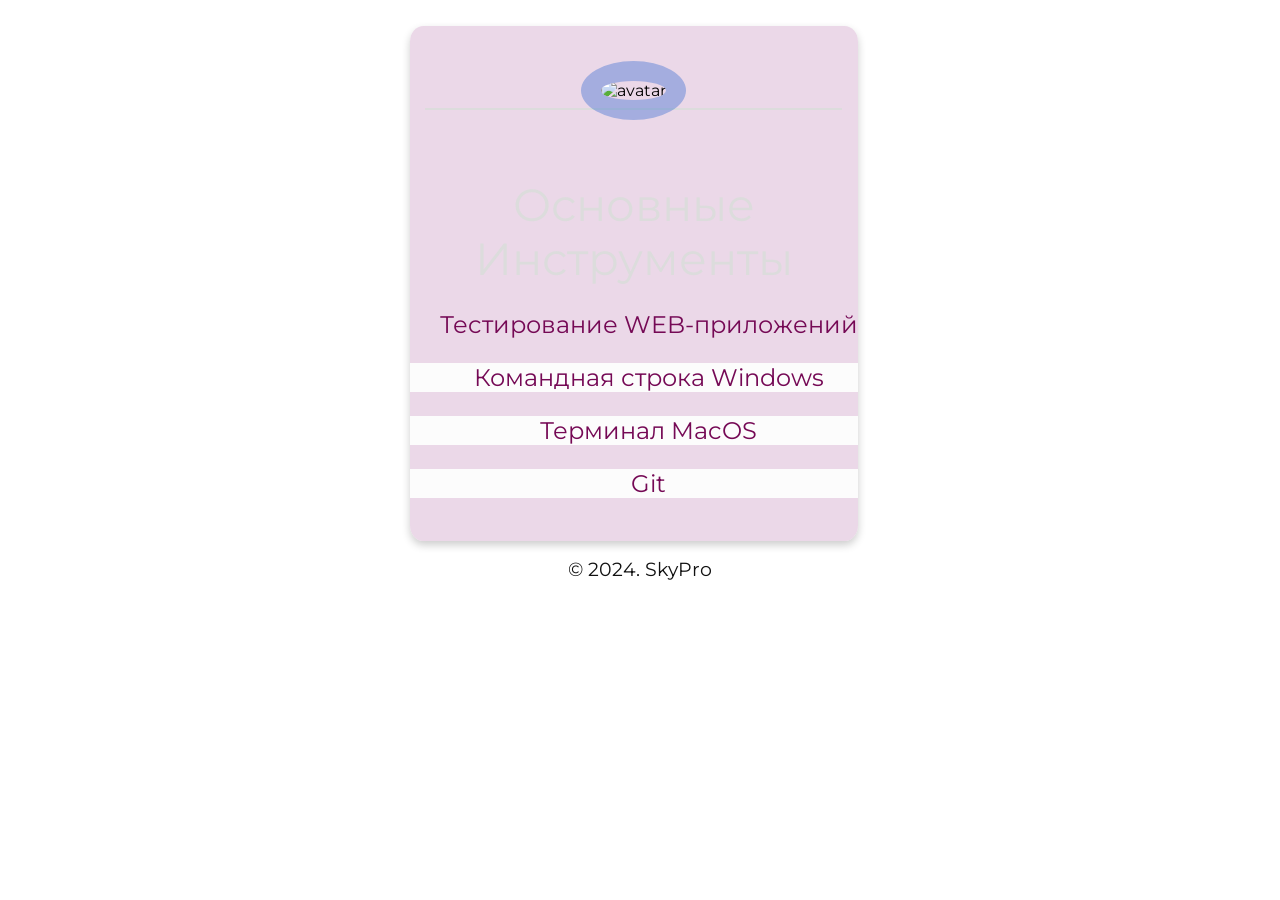
==== index.html @ 051bbc8f "second commit" ====
<!DOCTYPE html>
<html>
   <head>
      <title>Portal for QA</title>
      <link rel="stylesheet" type="text/css" href="css/style.css">
      <link rel="stylesheet" type="text/css" href="css/font-awesome.css">
      <link rel="shortcut icon" href="img/fav.ico" type="image/x-icon">
      <link href="https://fonts.googleapis.com/css?family=Montserrat:700" rel="stylesheet">
      <meta charset="utf-8">
      <meta name="viewport" content="width=device-width, initial-scale=1">
   </head>
   <body>
      <!--Card-->
      <div class="card animated fadeIn">
         <center><img class="center animated rollIn" src="img/ava.png" alt="avatar"></center>
         <hr>
         <div class="name">
            Основные Инструменты
         </div>
         <p class="subtitle">Теcтирование WEB-приложений</p>
         </p>
         <p class="location" align="center">
            <a href="html/cmd.html">Командная строка Windows</a>
         </p>
         <p class="location" align="center">
            <a href="html/mac.html">Терминал MacOS</a>
         </p>
          <p class="location" align="center">
            <a href="html/git.html">Git</a>
         </p>
         <p> <br>
         </p>
      </div>
      <!--footer-->
      <footer class="animated fadeIn">
         &copy; 2024. SkyPro
      </footer>
   </body>
</html>
---- css/style.css ----
* {
	font-family: 'Montserrat', sans-serif;
}

body {
	width: 100%;
	margin: 0px;
	background-image: url(../img/bg.jpg);
	background-repeat: repeat-y no-repeat;
	background-size: cover;
	background-position: center;
	background-attachment: fixed;
}

.icons>a {
	text-decoration: none;
	color: rgb(113, 175, 199);
}

.location>a {
	text-decoration: none;
	color: rgb(117, 9, 85);
}

.location:hover {
	box-shadow: 0 8px 16px 0 rgba(219, 25, 200, 0.473);
}


/*---------- Responsive Grid ---------------*/

@media screen and (min-width: 1001px) {
	.card {
		margin-left: 32%;
		margin-top: 2%;
		padding: 0px;
		background-color: rgba(226, 197, 221, 0.668);
		box-shadow: 0 4px 8px 0 rgba(0, 0, 0, 0.2);
		transition: 0.3s;
		width: 35%;
		border-radius: 3%;
	}

	.card:hover {
		box-shadow: 0 8px 16px 0 rgba(0, 0, 0, 1);
	}

	img {
		border: 20px solid rgba(37, 99, 206, 0.359);
		border-radius: 50%;
		margin-top: 8%;
		margin-bottom: -15% !important;
		width: 30%;
	}

	.name {
		text-align: center;
		font-size: 2.8em;
		color: gainsboro;
		margin-top: 15%;
		margin-bottom: auto;
		text-transform: capitalize;
	}

	hr {
		width: 93%;
		height: 2px;
		background-color: gainsboro;
		border: 0px;
	}

	.subtitle {
		text-align: center;
		font-size: 1.5em;
		color: rgb(117, 9, 85);
	}

	.icons {
		font-size: 18px;
		text-align: center;
		margin-right: 0px;
		margin-left: 0px;
		color: darkgray;
		margin-bottom: 40px;
	}

	.location {
		text-align: center;
		color: rgba(139, 174, 235, 0.304);
		font-size: 1.5em;
		display: block;
		background-color: rgb(252, 252, 252);
		padding: 0%;
		margin-left: 0%;
		margin-right: 0%;
		border-radius: 0%;
	}
}

@media (min-width: 100px) and (max-width: 728px) and (orientation:portrait) {
	body {
		width: 100%;
		margin: 0px;
		background: url(../img/bg.jpg) fixed no;
		overflow-x: hidden;
	}

	hr {
		width: 93%;
		height: 2px;
		background-color: gainsboro;
		border: 0px;
	}

	.card {
		margin-top: 10%;
		margin-left: 2%;
		margin-right: 0px;
		background-color: white;
		box-shadow: 0 4px 8px 0 rgba(0, 0, 0, 0.2);
		transition: 0.3s;
		width: 95%;
		border-radius: 5px;
	}

	.card:hover {
		box-shadow: 0 8px 16px 0 rgba(0, 0, 0, 1);
	}

	img {
		border: 15px solid white;
		margin-bottom: -20% !important;
		border-radius: 50%;
		width: 33%;
	}

	.name {
		padding-right: 4px;
		padding-left: 4px;
		text-align: center;
		font-size: 2.5em;
		color: gainsboro;
		margin-top: 16%;
		margin-bottom: auto;
		text-transform: capitalize;
	}

	.subtitle {
		text-align: center;
		font-size: 1.2em;
		color: darkgray;
	}

	.icons {
		font-size: 11px;
		text-align: center;
		margin-right: 0px;
		margin-left: 0px;
		color: darkgray;
		margin-bottom: 40px;
	}

	.location {
		text-align: center;
		color: white;
		font-size: 0.8em;
		display: block;
		background-color: rgba(175, 133, 255, 1);
		padding: 10px;
		margin-left: 7%;
		margin-right: 7%;
		border-radius: 8px;
	}
}

@media (min-width: 100px) and (max-width: 728px) and (orientation:landscape) {
	body {
		width: 100%;
		margin: 0px;
		background: url(../img/bg.jpg) fixed no;
		overflow-x: hidden;
	}

	hr {
		width: 93%;
		height: 2px;
		background-color: gainsboro;
		border: 0px;
	}

	.card {
		margin-top: 6%;
		margin-left: 9%;
		margin-right: 0px;
		background-color: white;
		box-shadow: 0 4px 8px 0 rgba(0, 0, 0, 0.2);
		transition: 0.3s;
		width: 80%;
		border-radius: 5px;
	}

	.card:hover {
		box-shadow: 0 8px 16px 0 rgba(0, 0, 0, 1);
	}

	img {
		border: 15px solid white;
		margin-bottom: -15% !important;
		border-radius: 50%;
		width: 25%;
	}

	.name {
		padding-right: 4px;
		padding-left: 4px;
		text-align: center;
		font-size: 2.8em;
		color: gainsboro;
		margin-top: 16%;
		margin-bottom: auto;
		text-transform: capitalize;
	}

	.subtitle {
		text-align: center;
		font-size: 1.9em;
		color: darkgray;
	}

	.icons {
		font-size: 18px;
		text-align: center;
		margin-right: 0px;
		margin-left: 0px;
		color: darkgray;
		margin-bottom: 40px;
	}

	.location {
		text-align: center;
		color: white;
		font-size: 1.5em;
		display: block;
		background-color: rgba(175, 133, 255, 1);
		padding: 10px;
		margin-left: 7%;
		margin-right: 7%;
		border-radius: 8px;
	}
}

@media only screen and (min-width: 728px) and (max-width: 1000px) {
	body {
		width: 100%;
		margin: 0px;
		background: url(../img/bg.jpg) fixed no;
		overflow-x: hidden;
	}

	hr {
		width: 93%;
		height: 2px;
		background-color: gainsboro;
		border: 0px;
	}

	.card {
		margin-top: 4%;
		margin-left: 13%;
		align-content: center;
		background-color: white;
		box-shadow: 0 4px 8px 0 rgba(0, 0, 0, 0.2);
		transition: 0.3s;
		width: 75%;
		border-radius: 5px;
	}

	.card:hover {
		box-shadow: 0 8px 16px 0 rgba(0, 0, 0, 1);
	}

	img {
		border: 15px solid white;
		margin-bottom: -18% !important;
		border-radius: 50%;
		width: 30%;
	}

	.name {
		text-align: center;
		font-size: 2.5em;
		color: gainsboro;
		margin-top: 16%;
		margin-bottom: auto;
		text-transform: capitalize;
	}

	.subtitle {
		text-align: center;
		font-size: 2em;
		color: darkgray;
	}

	.icons {
		font-size: 15px;
		text-align: center;
		margin-right: 0px;
		margin-left: 0px;
		color: darkgray;
		margin-bottom: 40px;
	}

	.location {
		text-align: center;
		color: white;
		font-size: 1.8em;
		display: block;
		background-color: rgba(175, 133, 255, 1);
		padding: 10px;
		margin-left: 7%;
		margin-right: 7%;
		border-radius: 8px;
	}
}


/*---------- Responsive Grid Ends ---------------*/
footer {
	text-align: center;
	color: rgb(17, 17, 17);
	font-size: 1.2em
}
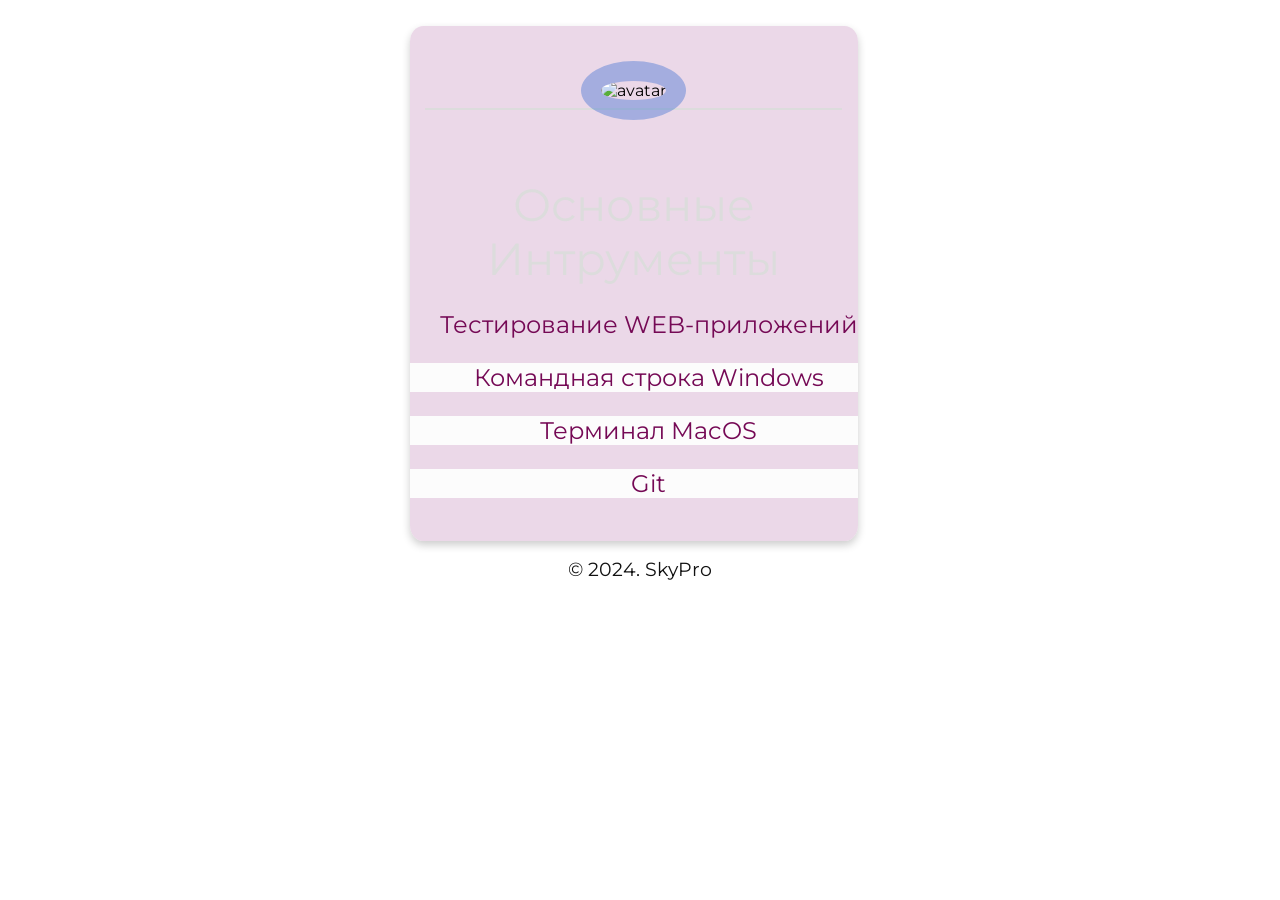
==== commit a53f2684: "defects changes" ====
--- a/index.html
+++ b/index.html
@@ -15,15 +15,15 @@
          <center><img class="center animated rollIn" src="img/ava.png" alt="avatar"></center>
          <hr>
          <div class="name">
-            Основные Инструменты
+            Основные Интрументы
          </div>
-         <p class="subtitle">Теcтирование WEB-приложений</p>
+         <p class="subtitle">Тестирование WEB-приложений</p>
          </p>
          <p class="location" align="center">
             <a href="html/cmd.html">Командная строка Windows</a>
          </p>
          <p class="location" align="center">
-            <a href="html/mac.html">Терминал MacOS</a>
+            <a href="html/macOS.html">Терминал MacOS</a>
          </p>
           <p class="location" align="center">
             <a href="html/git.html">Git</a>
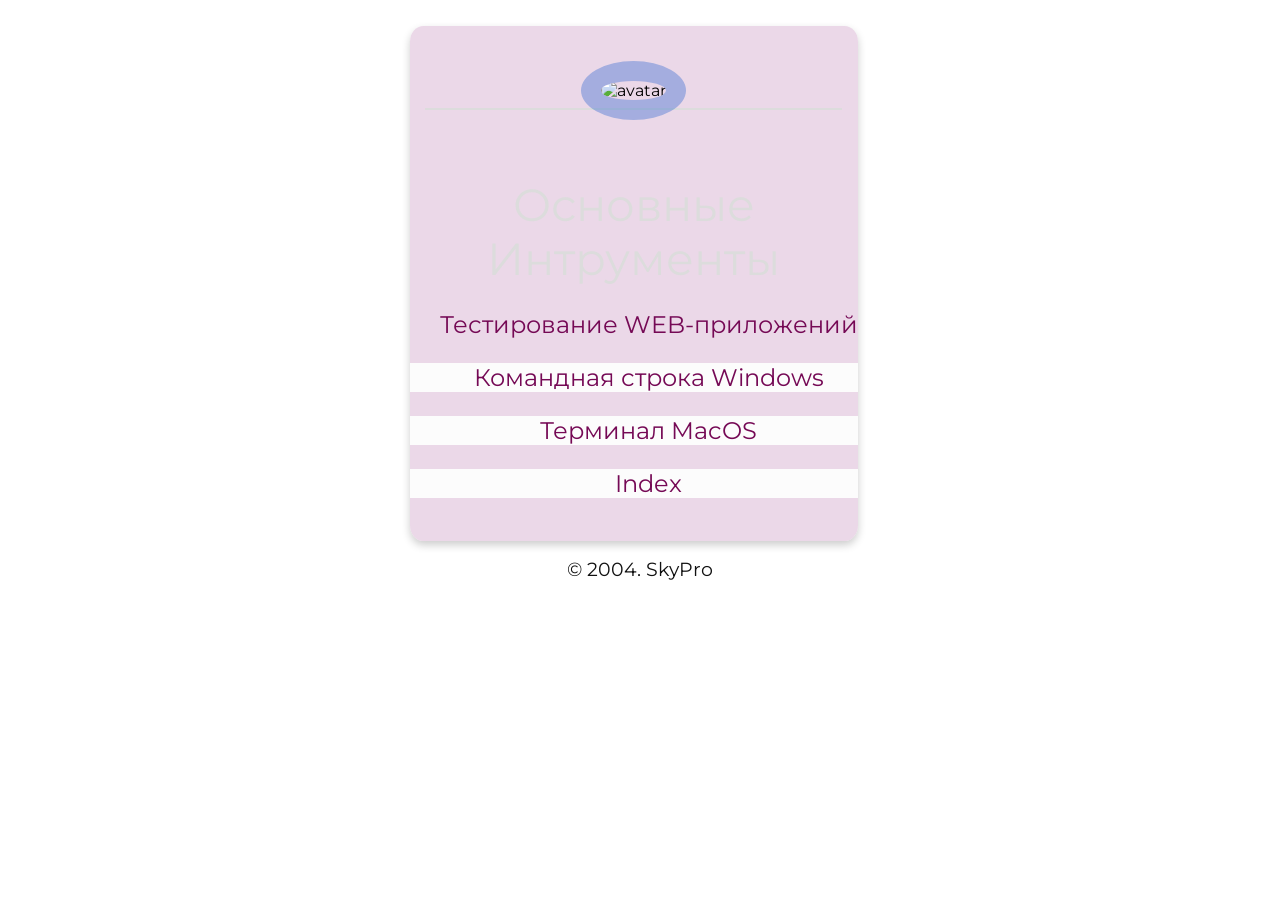
==== commit 9cd83213: "first commit" ====
--- a/index.html
+++ b/index.html
@@ -23,17 +23,17 @@
             <a href="html/cmd.html">Командная строка Windows</a>
          </p>
          <p class="location" align="center">
-            <a href="html/macOS.html">Терминал MacOS</a>
+            <a href="html/mac.html">Терминал MacOS</a>
          </p>
           <p class="location" align="center">
-            <a href="html/git.html">Git</a>
+            <a href="html/index.html">Index</a>
          </p>
          <p> <br>
          </p>
       </div>
       <!--footer-->
       <footer class="animated fadeIn">
-         &copy; 2024. SkyPro
+         &copy; 2004. SkyPro
       </footer>
    </body>
 </html>
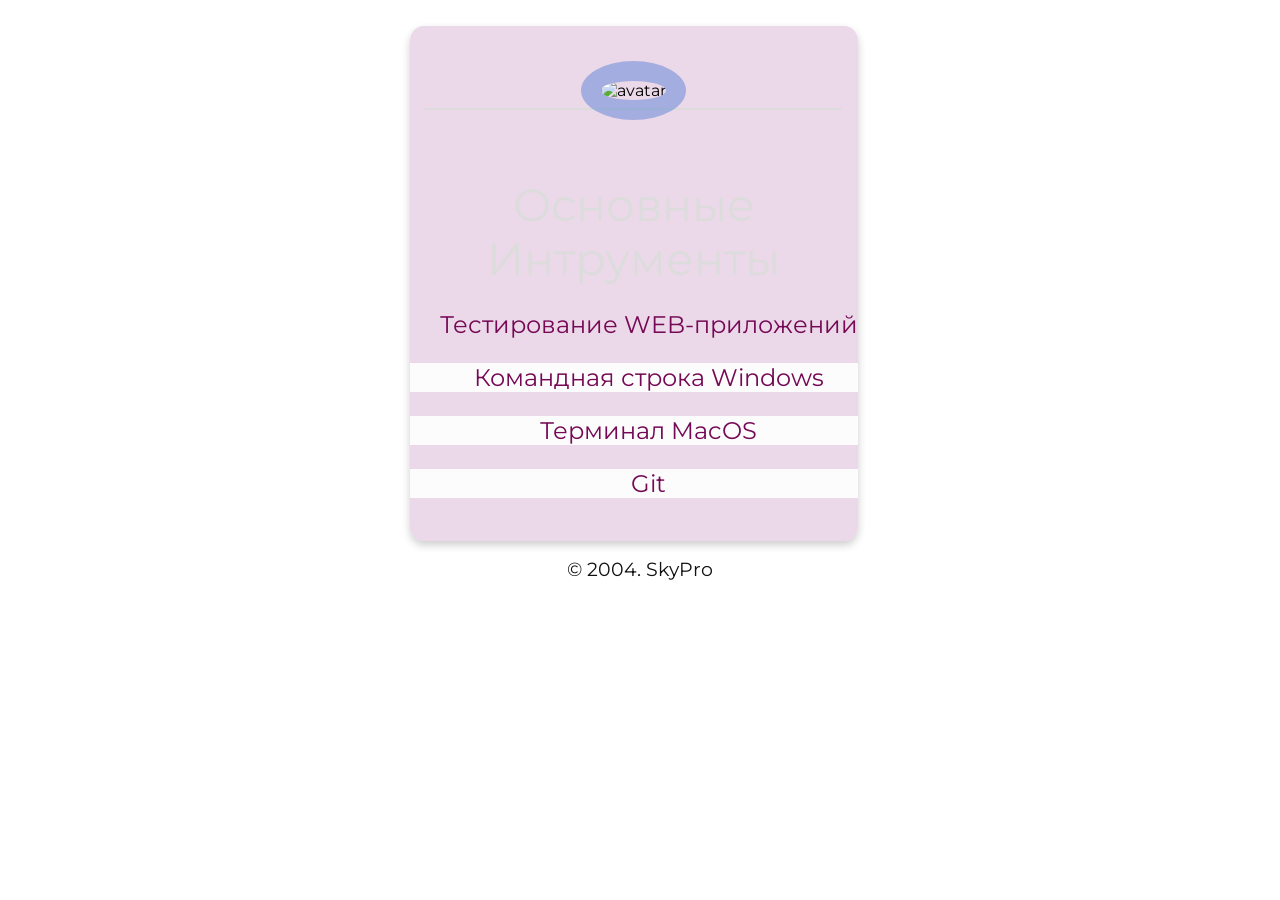
==== commit 9f1e43d7: "commit" ====
--- a/index.html
+++ b/index.html
@@ -26,7 +26,7 @@
             <a href="html/mac.html">Терминал MacOS</a>
          </p>
           <p class="location" align="center">
-            <a href="html/index.html">Index</a>
+            <a href="html/git.html">Git</a>
          </p>
          <p> <br>
          </p>
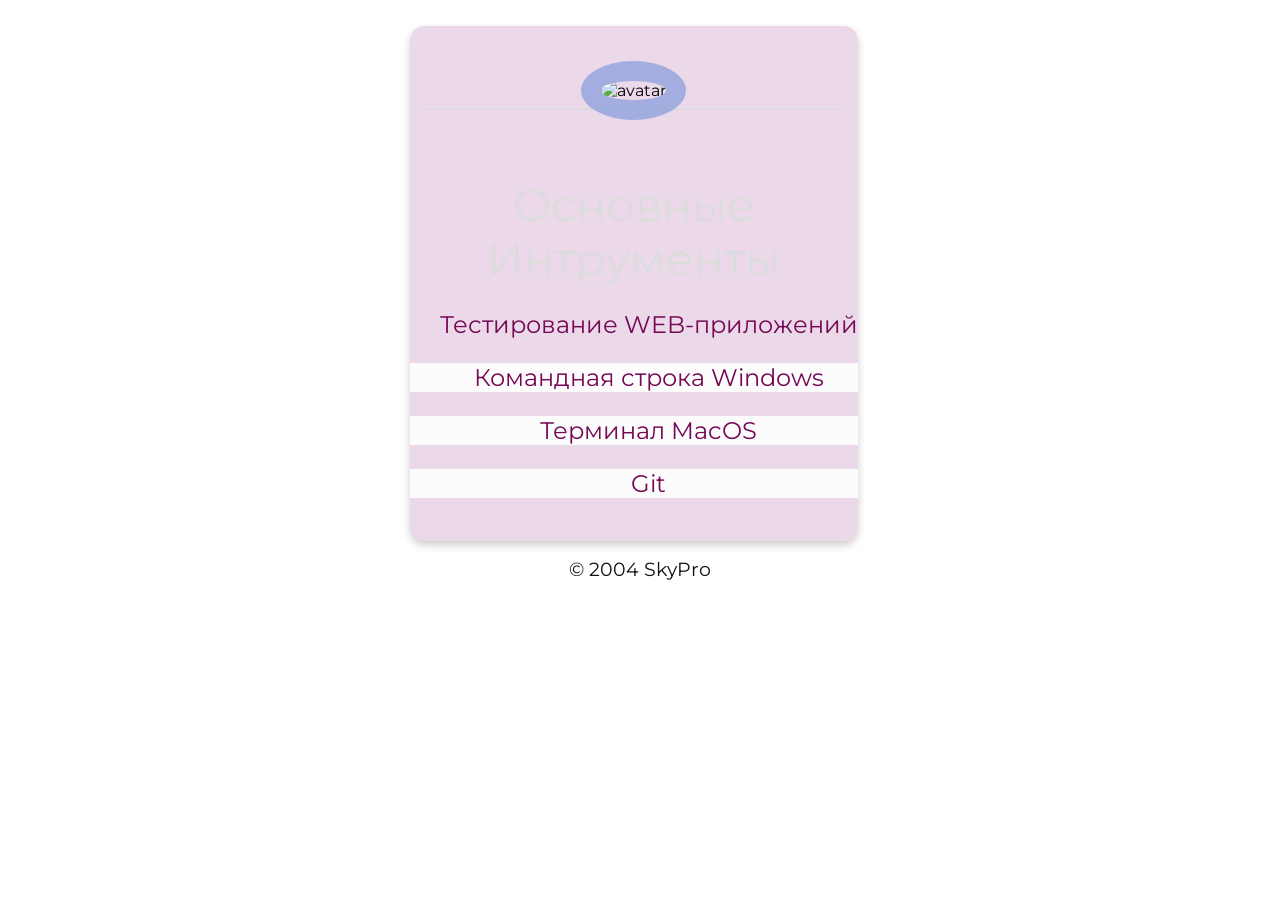
==== commit 4598cdef: "commit" ====
--- a/index.html
+++ b/index.html
@@ -33,7 +33,7 @@
       </div>
       <!--footer-->
       <footer class="animated fadeIn">
-         &copy; 2004. SkyPro
+         &copy; 2004 SkyPro
       </footer>
    </body>
 </html>
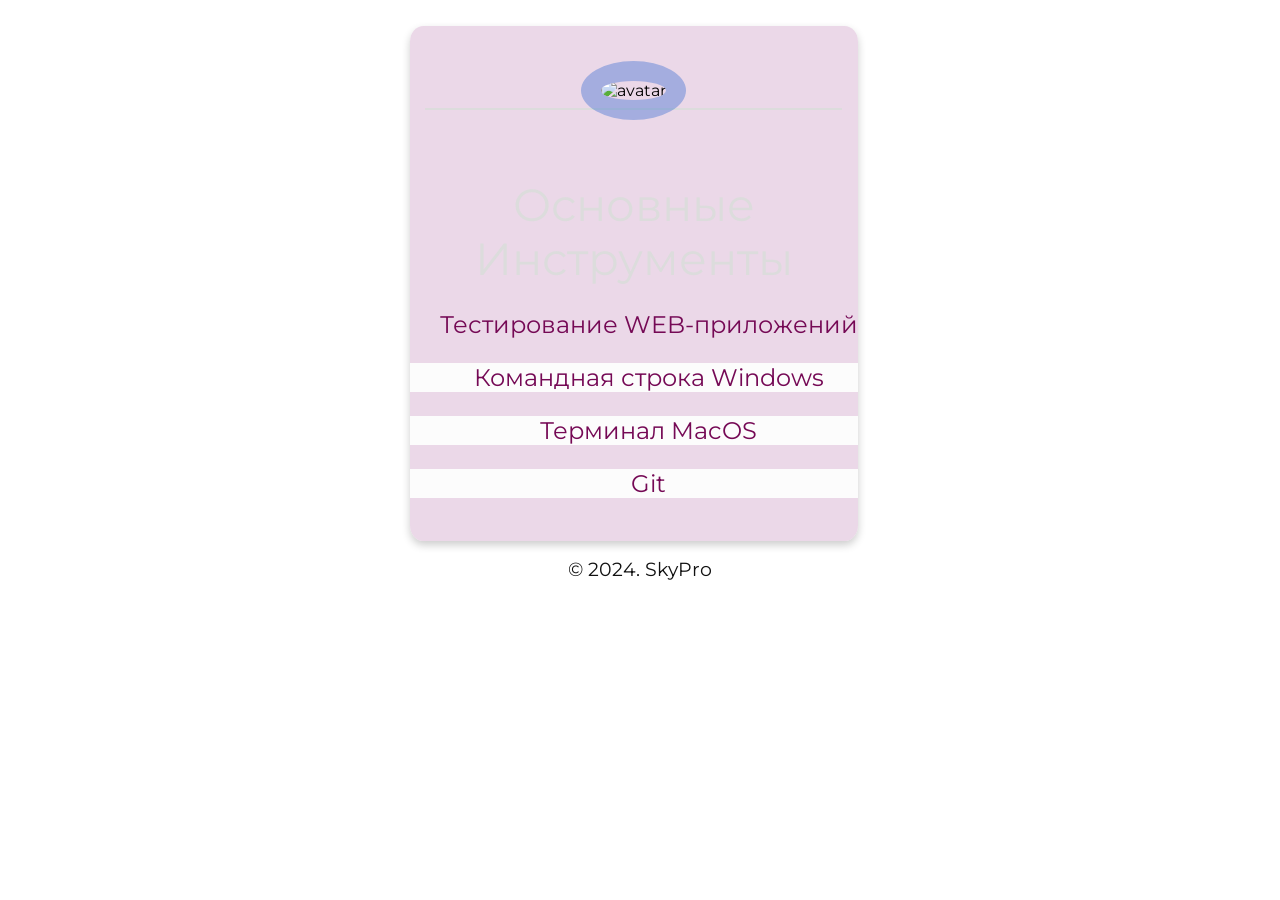
==== commit 19970205: "create branch" ====
--- a/index.html
+++ b/index.html
@@ -15,10 +15,9 @@
          <center><img class="center animated rollIn" src="img/ava.png" alt="avatar"></center>
          <hr>
          <div class="name">
-            Основные Интрументы
+            Основные Инструменты
          </div>
-         <p class="subtitle">Тестирование WEB-приложений</p>
-         </p>
+          <p class="subtitle">Тестирование WEB-приложений</p>
          <p class="location" align="center">
             <a href="html/cmd.html">Командная строка Windows</a>
          </p>
@@ -33,7 +32,7 @@
       </div>
       <!--footer-->
       <footer class="animated fadeIn">
-         &copy; 2004 SkyPro
+         &copy; 2024. SkyPro
       </footer>
    </body>
 </html>
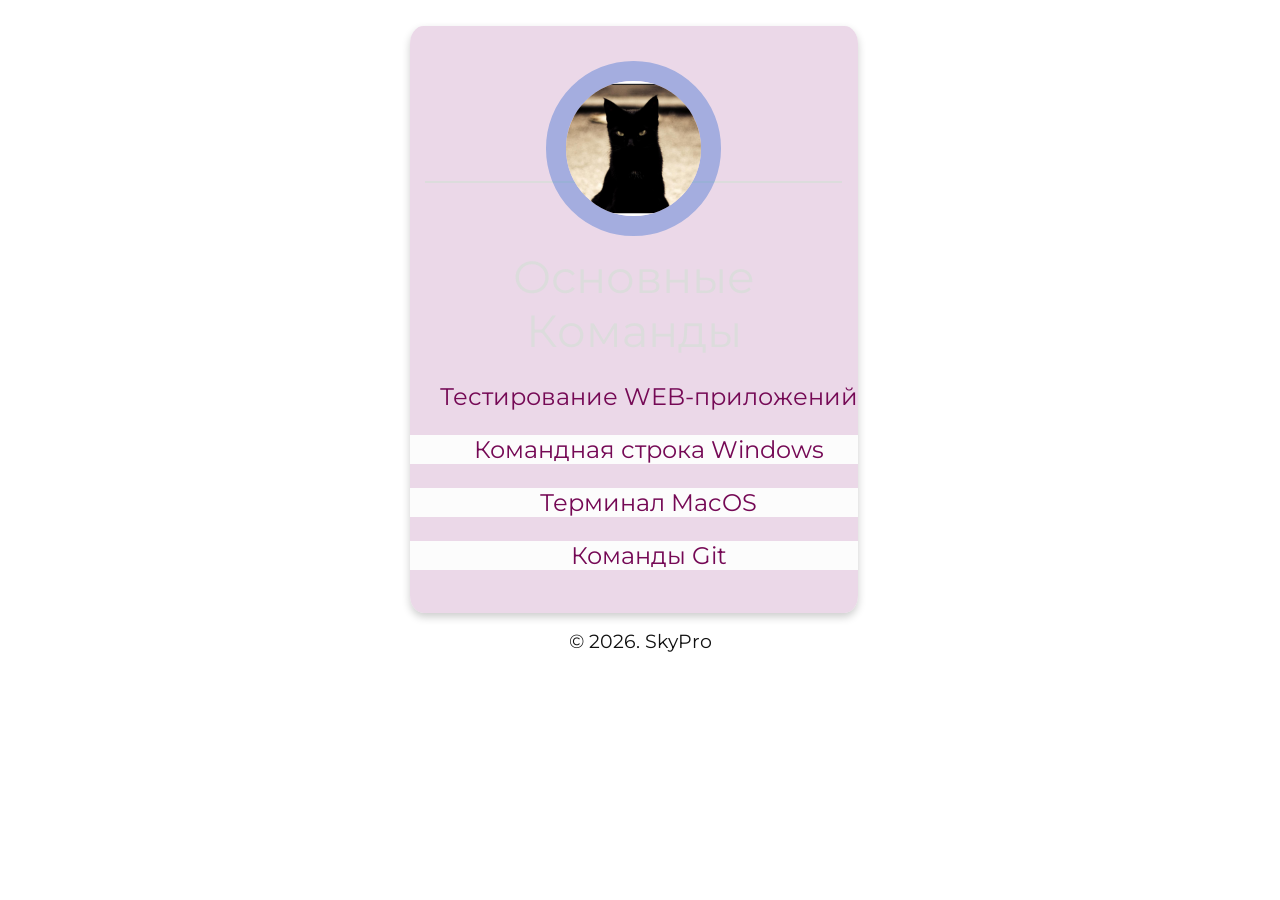
==== commit aea598cf: "first commit" ====
--- a/index.html
+++ b/index.html
@@ -12,12 +12,13 @@
    <body>
       <!--Card-->
       <div class="card animated fadeIn">
-         <center><img class="center animated rollIn" src="img/ava.png" alt="avatar"></center>
+         <center><img class="center animated rollIn" src="кот.png" alt="avatar"></center>
          <hr>
          <div class="name">
-            Основные Инструменты
+            Основные команды
          </div>
-          <p class="subtitle">Тестирование WEB-приложений</p>
+         <p class="subtitle">Тестирование WEB-приложений</p>
+         </p>
          <p class="location" align="center">
             <a href="html/cmd.html">Командная строка Windows</a>
          </p>
@@ -25,14 +26,14 @@
             <a href="html/mac.html">Терминал MacOS</a>
          </p>
           <p class="location" align="center">
-            <a href="html/git.html">Git</a>
+            <a href="html/git.html">Команды Git</a>
          </p>
          <p> <br>
          </p>
       </div>
       <!--footer-->
       <footer class="animated fadeIn">
-         &copy; 2024. SkyPro
+         &copy; 2026. SkyPro
       </footer>
    </body>
 </html>
